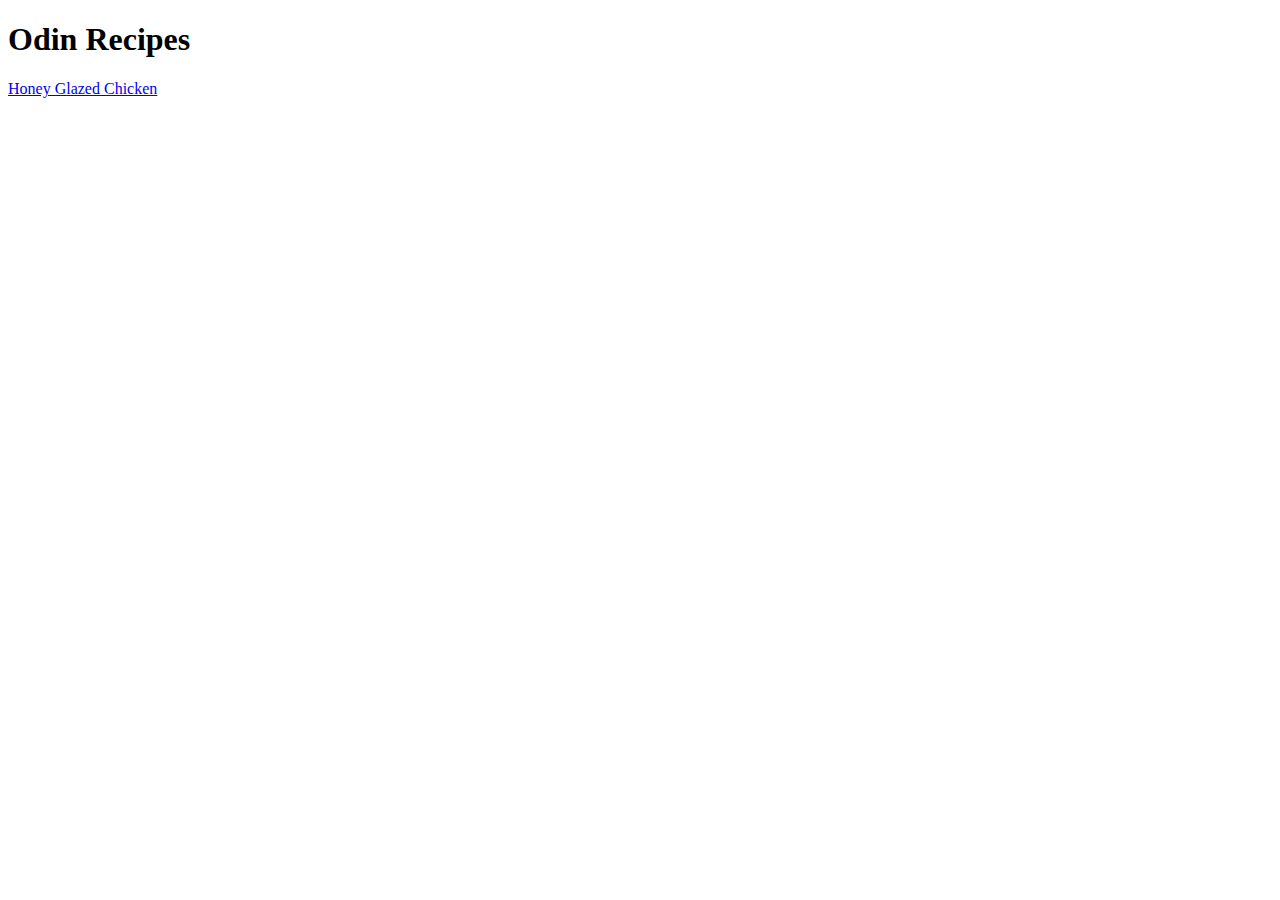
==== index.html @ 0310af0c "Created a link to recipe page" ====
<!DOCTYPE html>
<html lang="en">
<head>
        <meta charset="UTF-8">
        <meta name="viewport" content="width=device-width, initial-scale=1.0">
        <title>Odin Recipes</title>
</head>
    <body>
        <h1>Odin Recipes</h1>
        <a href="recipes/chicken.html">Honey Glazed Chicken</a>
    </body>
</html>
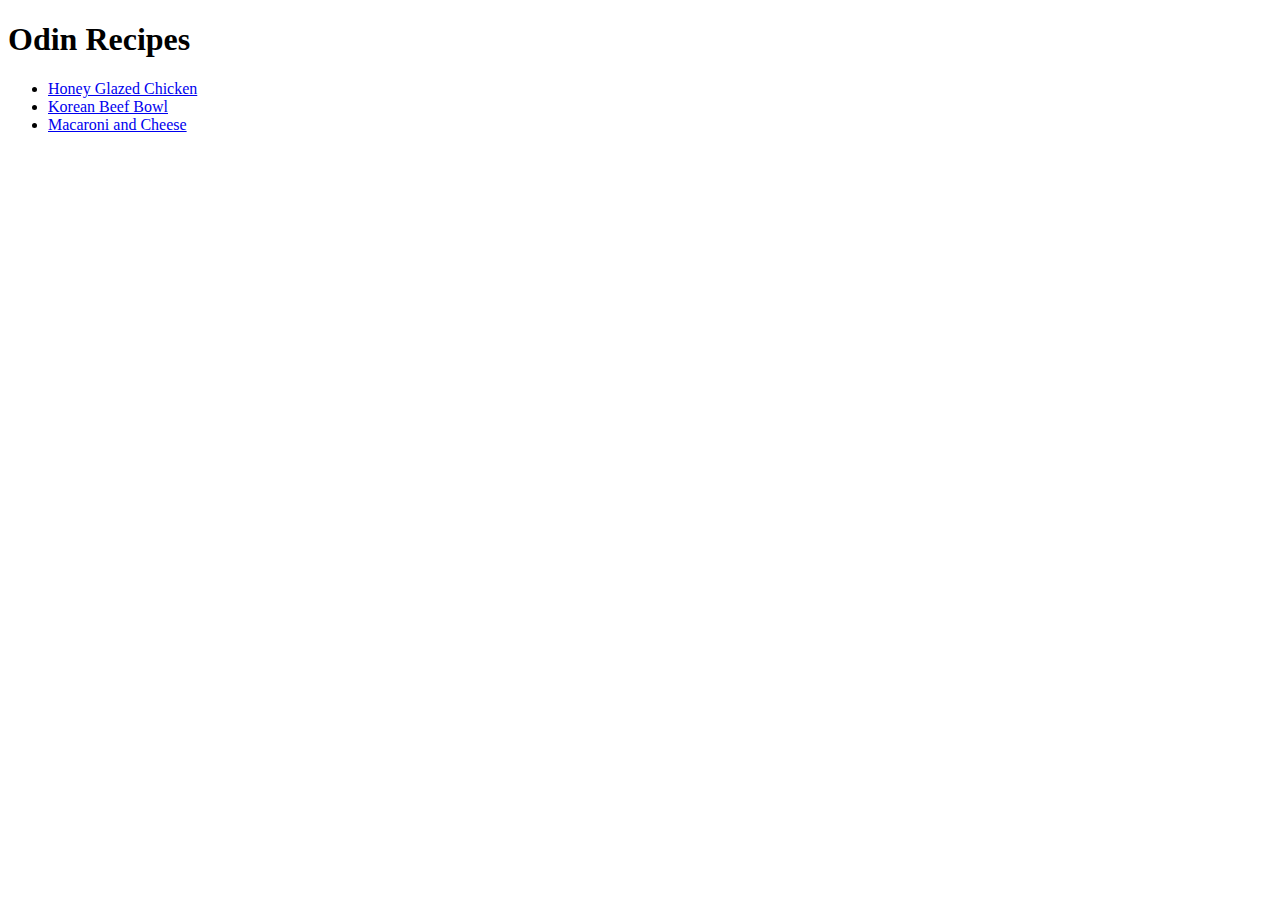
==== commit b2c6a739: "Finished the two other recipe pages" ====
--- a/index.html
+++ b/index.html
@@ -7,6 +7,12 @@
 </head>
     <body>
         <h1>Odin Recipes</h1>
-        <a href="recipes/chicken.html">Honey Glazed Chicken</a>
+
+        <ul>
+            <li><a href="recipes/chicken.html">Honey Glazed Chicken</a></li>
+            <li><a href="recipes/beef.html">Korean Beef Bowl</a></li>
+            <li><a href="recipes/mac.html">Macaroni and Cheese</a></li>
+        </ul>
+
     </body>
 </html>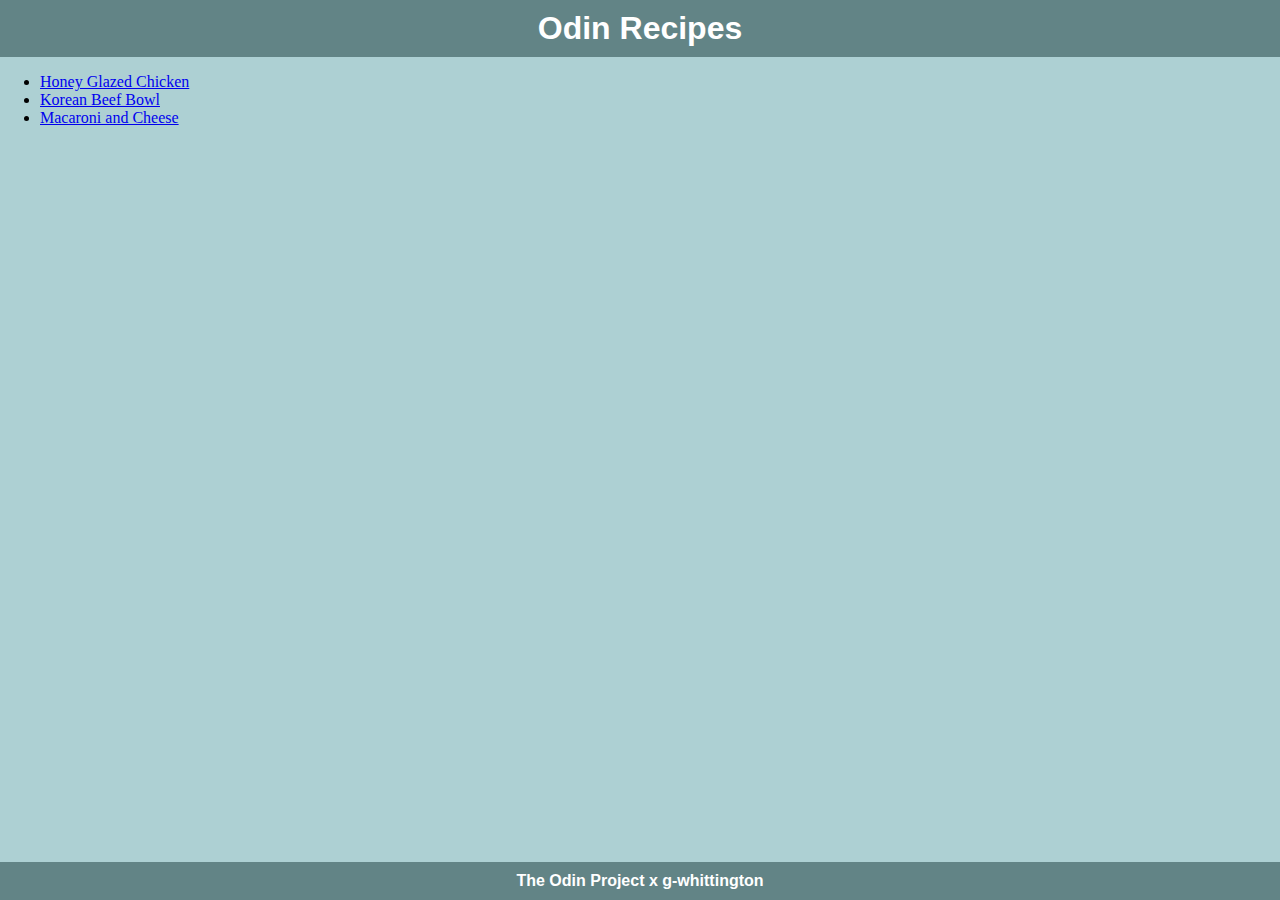
==== commit 839027de: "Styled header and footer on index" ====
--- a/index.html
+++ b/index.html
@@ -1,18 +1,24 @@
 <!DOCTYPE html>
 <html lang="en">
-<head>
-        <meta charset="UTF-8">
-        <meta name="viewport" content="width=device-width, initial-scale=1.0">
-        <title>Odin Recipes</title>
-</head>
-    <body>
-        <h1>Odin Recipes</h1>
+  <head>
+    <meta charset="UTF-8">
+    <meta name="viewport" content="width=device-width, initial-scale=1.0">
+    <link rel="stylesheet" href="./style.css">
+    <title>Odin Recipes</title>
+  </head>
+  <body>
+    <div class="header">
+      <h1 class="heading">Odin Recipes</h1>
+    </div>
+    
+    <ul>
+      <li><a href="recipes/chicken.html">Honey Glazed Chicken</a></li>
+      <li><a href="recipes/beef.html">Korean Beef Bowl</a></li>
+      <li><a href="recipes/mac.html">Macaroni and Cheese</a></li>
+    </ul>
 
-        <ul>
-            <li><a href="recipes/chicken.html">Honey Glazed Chicken</a></li>
-            <li><a href="recipes/beef.html">Korean Beef Bowl</a></li>
-            <li><a href="recipes/mac.html">Macaroni and Cheese</a></li>
-        </ul>
-
-    </body>
+    <div class="footer">
+      <h6 class="heading">The Odin Project x g-whittington</h6>
+    </div>
+  </body>
 </html>--- a/style.css
+++ b/style.css
@@ -0,0 +1,33 @@
+/* forces footer to bottom */
+body {
+    margin: 0;
+    min-height: 100vh;
+    background-color: #add0d3;
+}
+
+.header,
+.footer {
+    background-color: #628486;
+    text-align: center;
+    padding-top: 10px;
+    padding-bottom: 10px;
+}
+
+/* forces footer to bottom */
+.footer {
+    width: 100%;
+    position: absolute;
+    bottom: 0px;
+}
+
+.heading {
+    color: white;
+    font-size: 32px;
+    font-weight: bold;
+    font-family: "Times New Roaman", sans-serif;
+    margin: 0;
+}  
+
+.footer .heading{
+    font-size: 16px;
+}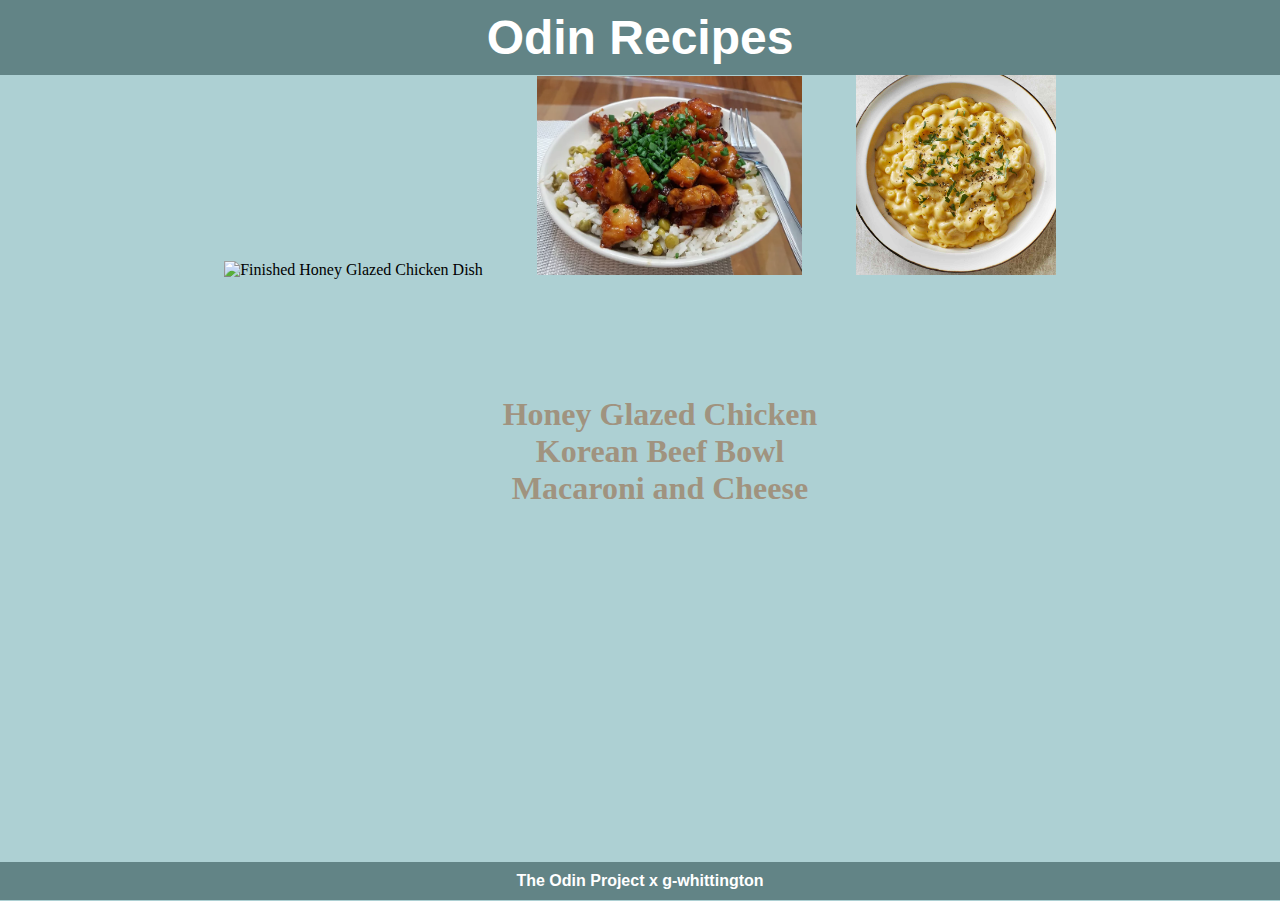
==== commit a38ec523: "Finised style sheet" ====
--- a/index.html
+++ b/index.html
@@ -10,12 +10,20 @@
     <div class="header">
       <h1 class="heading">Odin Recipes</h1>
     </div>
-    
-    <ul>
-      <li><a href="recipes/chicken.html">Honey Glazed Chicken</a></li>
-      <li><a href="recipes/beef.html">Korean Beef Bowl</a></li>
-      <li><a href="recipes/mac.html">Macaroni and Cheese</a></li>
-    </ul>
+
+    <div class="img-container">
+      <img src="recipes/img/beef.png" alt="Finished Honey Glazed Chicken Dish">
+      <img id="chicken-img" src="recipes/img/chicken.png" alt="Finished Honey Glazed Chicken Dish">
+      <img src="recipes/img/mac.png" alt="Finished Honey Glazed Chicken Dish">
+    </div>
+        
+    <div class="list-container vertical-center">
+      <ul class="list-ul">
+        <li><a href="recipes/chicken.html">Honey Glazed Chicken</a></li>
+        <li><a href="recipes/beef.html">Korean Beef Bowl</a></li>
+        <li><a href="recipes/mac.html">Macaroni and Cheese</a></li>
+      </ul>
+    </div>
 
     <div class="footer">
       <h6 class="heading">The Odin Project x g-whittington</h6>
--- a/style.css
+++ b/style.css
@@ -1,7 +1,8 @@
-/* forces footer to bottom */
 body {
     margin: 0;
-    min-height: 100vh;
+    position: relative;
+    min-height: 95vh;
+    padding-bottom: 46px;
     background-color: #add0d3;
 }
 
@@ -13,21 +14,65 @@
     padding-bottom: 10px;
 }
 
-/* forces footer to bottom */
 .footer {
     width: 100%;
-    position: absolute;
+    position: fixed;
     bottom: 0px;
 }
 
 .heading {
+    margin: 0;
     color: white;
-    font-size: 32px;
+    font-size: 48px;
     font-weight: bold;
     font-family: "Times New Roaman", sans-serif;
-    margin: 0;
 }  
 
 .footer .heading{
     font-size: 16px;
+}
+
+.list-container {
+    width: 100%;
+    text-align: center;
+}
+
+.list-ul {
+    width: 70%;
+    margin: auto;
+    list-style: none;
+}
+
+a {
+    color:#a0937f; /* Unvisited link  */
+    text-decoration: none;
+    font-weight: bold;
+    font-size: 32px;
+}         
+a:visited {color:#a0937f;} /* Visited link    */
+a:hover {color:#a0937f;}   /* Mouse over link */
+a:active {color:#a0937f;}  /* Selected link   */
+
+.vertical-center {
+    margin: 0;
+    position: absolute;
+    top: 50%;
+    -ms-transform: translateY(-50%);
+    transform: translateY(-50%);
+}
+
+img {
+    width: 200px;
+    height: auto;
+    margin-left: 25px;
+    margin-right: 25px;
+}
+
+#chicken-img {
+    width: 265px;
+}
+
+.img-container {
+    width: 100%;
+    text-align: center;
 }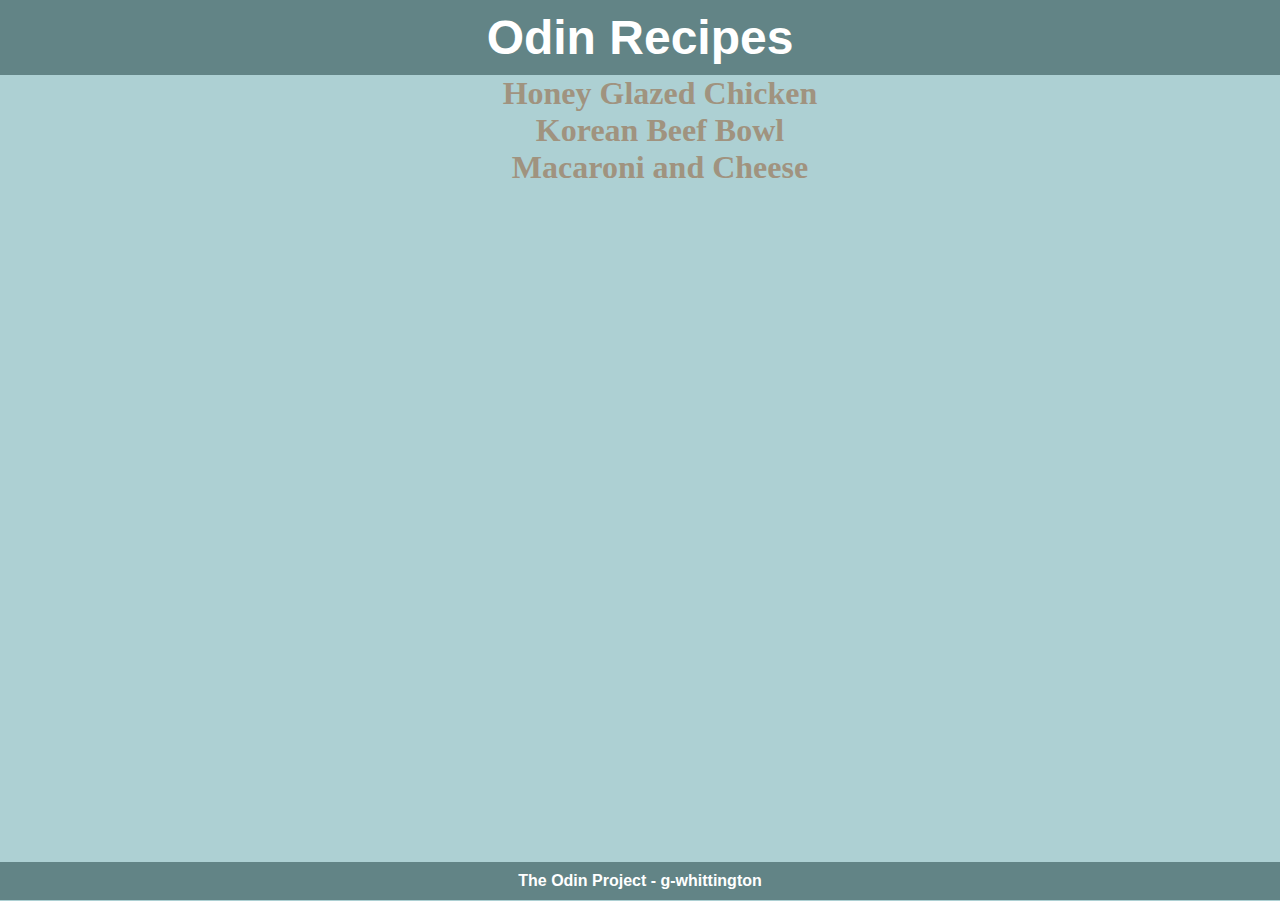
==== commit 017e632d: "Removed img from home page" ====
--- a/index.html
+++ b/index.html
@@ -10,14 +10,8 @@
     <div class="header">
       <h1 class="heading">Odin Recipes</h1>
     </div>
-
-    <div class="img-container">
-      <img src="recipes/img/beef.png" alt="Finished Honey Glazed Chicken Dish">
-      <img id="chicken-img" src="recipes/img/chicken.png" alt="Finished Honey Glazed Chicken Dish">
-      <img src="recipes/img/mac.png" alt="Finished Honey Glazed Chicken Dish">
-    </div>
         
-    <div class="list-container vertical-center">
+    <div class="list-container">
       <ul class="list-ul">
         <li><a href="recipes/chicken.html">Honey Glazed Chicken</a></li>
         <li><a href="recipes/beef.html">Korean Beef Bowl</a></li>
@@ -26,7 +20,7 @@
     </div>
 
     <div class="footer">
-      <h6 class="heading">The Odin Project x g-whittington</h6>
+      <h6 class="heading">The Odin Project - g-whittington</h6>
     </div>
   </body>
 </html>--- a/style.css
+++ b/style.css
@@ -35,11 +35,19 @@
 .list-container {
     width: 100%;
     text-align: center;
+    margin: 0 auto;
+}
+
+.list-ul,
+.list-ol {
+    width: 30%;
+    margin: 0 auto;
+    color: #a0937f;
+    font-weight: bold;
+    font-size: 24px;
 }
 
 .list-ul {
-    width: 70%;
-    margin: auto;
     list-style: none;
 }
 
@@ -53,26 +61,29 @@
 a:hover {color:#a0937f;}   /* Mouse over link */
 a:active {color:#a0937f;}  /* Selected link   */
 
-.vertical-center {
-    margin: 0;
-    position: absolute;
-    top: 50%;
-    -ms-transform: translateY(-50%);
-    transform: translateY(-50%);
-}
-
 img {
-    width: 200px;
+    width: 300px;
     height: auto;
     margin-left: 25px;
     margin-right: 25px;
 }
 
 #chicken-img {
-    width: 265px;
+    width: 365px;
 }
 
 .img-container {
     width: 100%;
     text-align: center;
+    margin: 0 auto;
+}
+
+.recipe-body {
+    text-align: center;
+}
+
+.description {
+    width: 50%;
+    margin: 0 auto;
+    color: #a0937f;
 }